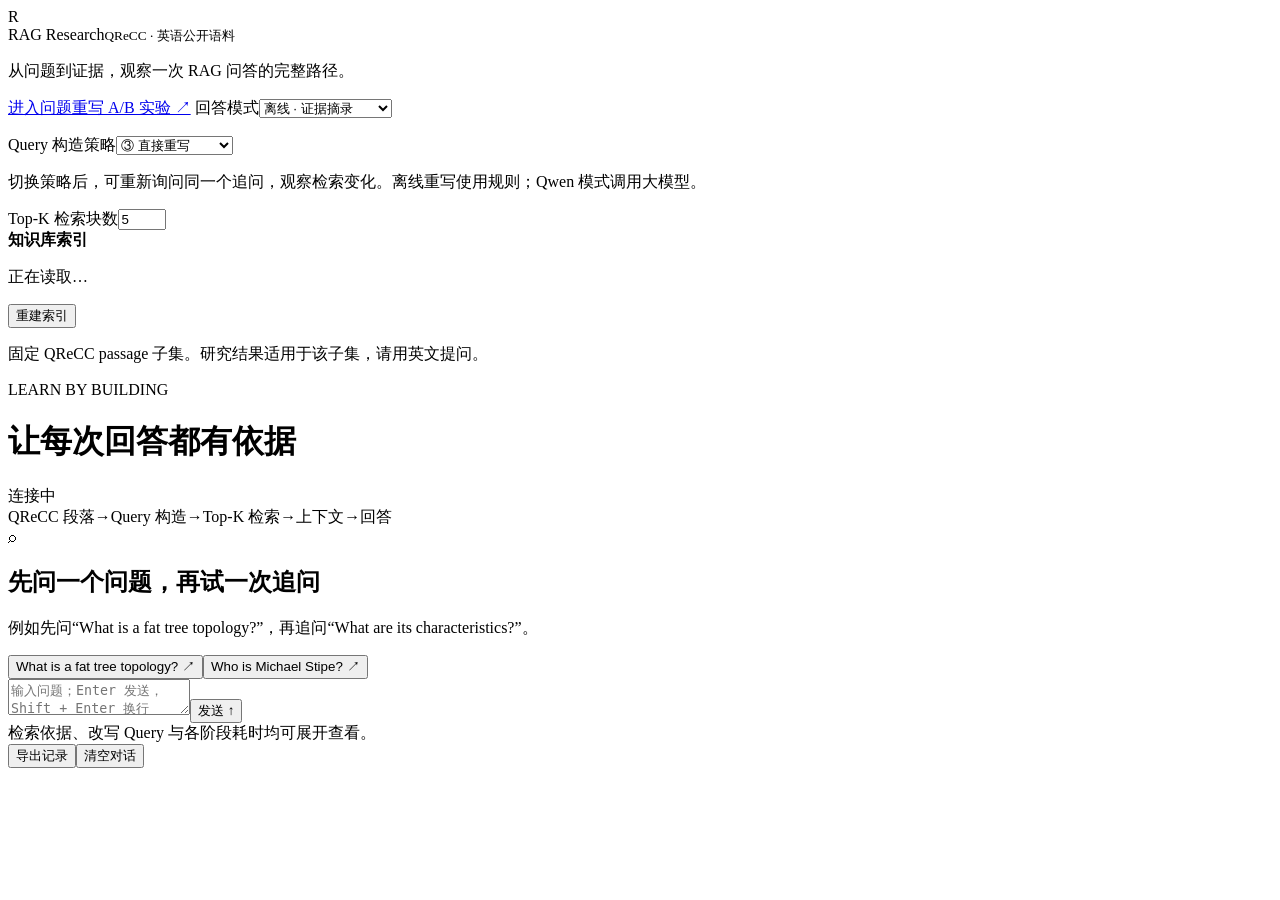
==== web/index.html @ 393206dc "Add RAG Research project" ====
<!doctype html>
<html lang="zh-CN">
<head>
  <meta charset="utf-8"><meta name="viewport" content="width=device-width,initial-scale=1">
  <title>RAG Research</title><link rel="stylesheet" href="/style.css">
  <script defer src="/app.js"></script>
</head>
<body>
  <aside>
    <div class="brand"><span class="logo">R</span><div>RAG Research<small>QReCC · 英语公开语料</small></div></div>
    <p class="intro">从问题到证据，观察一次 RAG 问答的完整路径。</p>
    <a class="lab-link" href="/rewrite">进入问题重写 A/B 实验 ↗</a>
    <label for="mode">回答模式</label><select id="mode"><option value="demo">离线 · 证据摘录</option><option value="ollama">Qwen · 大模型回答</option></select>
    <p id="modeHint" class="hint"></p>
    <label for="strategy">Query 构造策略</label><select id="strategy"><option value="current">① 仅当前问题</option><option value="history">② 历史直接拼接</option><option value="rewrite" selected>③ 直接重写</option><option value="structured">④ 结构化重写</option></select>
    <p class="hint">切换策略后，可重新询问同一个追问，观察检索变化。离线重写使用规则；Qwen 模式调用大模型。</p>
    <label for="topK">Top-K 检索块数</label><input id="topK" type="number" min="1" max="20" value="5">
    <div class="index-box"><strong>知识库索引</strong><p id="indexInfo">正在读取…</p><button id="rebuild" class="secondary">重建索引</button></div>
    <p class="footnote">固定 QReCC passage 子集。研究结果适用于该子集，请用英文提问。</p>
  </aside>
  <main>
    <header><div><span class="eyebrow">LEARN BY BUILDING</span><h1>让每次回答都有依据</h1></div><span id="badge" class="badge">连接中</span></header>
    <div class="flow"><span>QReCC 段落</span><b>→</b><span>Query 构造</span><b>→</b><span>Top-K 检索</span><b>→</b><span>上下文</span><b>→</b><span>回答</span></div>
    <div id="notice" role="status" class="notice"></div>
    <section id="conversation" aria-live="polite">
      <div id="welcome" class="welcome"><span class="welcome-icon">⌕</span><h2>先问一个问题，再试一次追问</h2><p>例如先问“What is a fat tree topology?”，再追问“What are its characteristics?”。</p><div class="examples"><button data-question="What is a fat tree topology?">What is a fat tree topology? ↗</button><button data-question="Who is Michael Stipe?">Who is Michael Stipe? ↗</button></div></div>
    </section>
    <form id="questionForm"><textarea id="question" rows="2" maxlength="2000" placeholder="输入问题；Enter 发送，Shift + Enter 换行" required aria-label="问题"></textarea><button id="send" type="submit">发送 ↑</button></form>
    <footer><span>检索依据、改写 Query 与各阶段耗时均可展开查看。</span><div><button id="export" class="text-btn">导出记录</button><button id="clear" class="text-btn">清空对话</button></div></footer>
  </main>
</body></html>
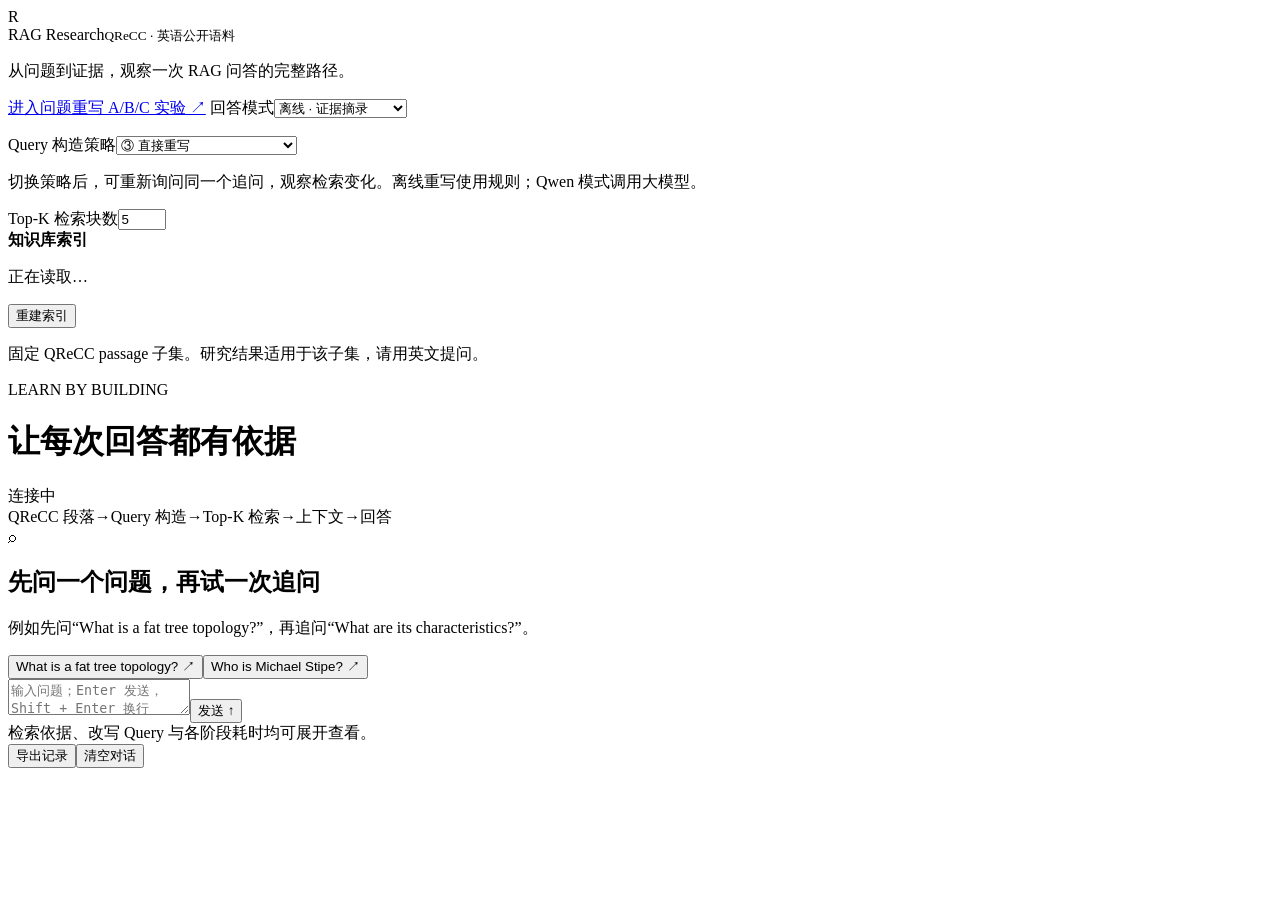
==== commit a3a3d038: "Add CompCQR comparison and refresh project documentation" ====
--- a/web/index.html
+++ b/web/index.html
@@ -1,31 +1,31 @@
-<!doctype html>
-<html lang="zh-CN">
-<head>
-  <meta charset="utf-8"><meta name="viewport" content="width=device-width,initial-scale=1">
-  <title>RAG Research</title><link rel="stylesheet" href="/style.css">
-  <script defer src="/app.js"></script>
-</head>
-<body>
-  <aside>
-    <div class="brand"><span class="logo">R</span><div>RAG Research<small>QReCC · 英语公开语料</small></div></div>
-    <p class="intro">从问题到证据，观察一次 RAG 问答的完整路径。</p>
-    <a class="lab-link" href="/rewrite">进入问题重写 A/B 实验 ↗</a>
-    <label for="mode">回答模式</label><select id="mode"><option value="demo">离线 · 证据摘录</option><option value="ollama">Qwen · 大模型回答</option></select>
-    <p id="modeHint" class="hint"></p>
-    <label for="strategy">Query 构造策略</label><select id="strategy"><option value="current">① 仅当前问题</option><option value="history">② 历史直接拼接</option><option value="rewrite" selected>③ 直接重写</option><option value="structured">④ 结构化重写</option></select>
-    <p class="hint">切换策略后，可重新询问同一个追问，观察检索变化。离线重写使用规则；Qwen 模式调用大模型。</p>
-    <label for="topK">Top-K 检索块数</label><input id="topK" type="number" min="1" max="20" value="5">
-    <div class="index-box"><strong>知识库索引</strong><p id="indexInfo">正在读取…</p><button id="rebuild" class="secondary">重建索引</button></div>
-    <p class="footnote">固定 QReCC passage 子集。研究结果适用于该子集，请用英文提问。</p>
-  </aside>
-  <main>
-    <header><div><span class="eyebrow">LEARN BY BUILDING</span><h1>让每次回答都有依据</h1></div><span id="badge" class="badge">连接中</span></header>
-    <div class="flow"><span>QReCC 段落</span><b>→</b><span>Query 构造</span><b>→</b><span>Top-K 检索</span><b>→</b><span>上下文</span><b>→</b><span>回答</span></div>
-    <div id="notice" role="status" class="notice"></div>
-    <section id="conversation" aria-live="polite">
-      <div id="welcome" class="welcome"><span class="welcome-icon">⌕</span><h2>先问一个问题，再试一次追问</h2><p>例如先问“What is a fat tree topology?”，再追问“What are its characteristics?”。</p><div class="examples"><button data-question="What is a fat tree topology?">What is a fat tree topology? ↗</button><button data-question="Who is Michael Stipe?">Who is Michael Stipe? ↗</button></div></div>
-    </section>
-    <form id="questionForm"><textarea id="question" rows="2" maxlength="2000" placeholder="输入问题；Enter 发送，Shift + Enter 换行" required aria-label="问题"></textarea><button id="send" type="submit">发送 ↑</button></form>
-    <footer><span>检索依据、改写 Query 与各阶段耗时均可展开查看。</span><div><button id="export" class="text-btn">导出记录</button><button id="clear" class="text-btn">清空对话</button></div></footer>
-  </main>
-</body></html>
+<!doctype html>
+<html lang="zh-CN">
+<head>
+  <meta charset="utf-8"><meta name="viewport" content="width=device-width,initial-scale=1">
+  <title>RAG Research</title><link rel="stylesheet" href="/style.css">
+  <script defer src="/app.js"></script>
+</head>
+<body>
+  <aside>
+    <div class="brand"><span class="logo">R</span><div>RAG Research<small>QReCC · 英语公开语料</small></div></div>
+    <p class="intro">从问题到证据，观察一次 RAG 问答的完整路径。</p>
+    <a class="lab-link" href="/rewrite">进入问题重写 A/B/C 实验 ↗</a>
+    <label for="mode">回答模式</label><select id="mode"><option value="demo">离线 · 证据摘录</option><option value="ollama">Qwen · 大模型回答</option></select>
+    <p id="modeHint" class="hint"></p>
+    <label for="strategy">Query 构造策略</label><select id="strategy"><option value="current">① 仅当前问题</option><option value="history">② 历史直接拼接</option><option value="rewrite" selected>③ 直接重写</option><option value="structured">④ 结构化重写</option><option value="compcqr">⑤ C · CompCQR 组合查询</option></select>
+    <p class="hint">切换策略后，可重新询问同一个追问，观察检索变化。离线重写使用规则；Qwen 模式调用大模型。</p>
+    <label for="topK">Top-K 检索块数</label><input id="topK" type="number" min="1" max="20" value="5">
+    <div class="index-box"><strong>知识库索引</strong><p id="indexInfo">正在读取…</p><button id="rebuild" class="secondary">重建索引</button></div>
+    <p class="footnote">固定 QReCC passage 子集。研究结果适用于该子集，请用英文提问。</p>
+  </aside>
+  <main>
+    <header><div><span class="eyebrow">LEARN BY BUILDING</span><h1>让每次回答都有依据</h1></div><span id="badge" class="badge">连接中</span></header>
+    <div class="flow"><span>QReCC 段落</span><b>→</b><span>Query 构造</span><b>→</b><span>Top-K 检索</span><b>→</b><span>上下文</span><b>→</b><span>回答</span></div>
+    <div id="notice" role="status" class="notice"></div>
+    <section id="conversation" aria-live="polite">
+      <div id="welcome" class="welcome"><span class="welcome-icon">⌕</span><h2>先问一个问题，再试一次追问</h2><p>例如先问“What is a fat tree topology?”，再追问“What are its characteristics?”。</p><div class="examples"><button data-question="What is a fat tree topology?">What is a fat tree topology? ↗</button><button data-question="Who is Michael Stipe?">Who is Michael Stipe? ↗</button></div></div>
+    </section>
+    <form id="questionForm"><textarea id="question" rows="2" maxlength="2000" placeholder="输入问题；Enter 发送，Shift + Enter 换行" required aria-label="问题"></textarea><button id="send" type="submit">发送 ↑</button></form>
+    <footer><span>检索依据、改写 Query 与各阶段耗时均可展开查看。</span><div><button id="export" class="text-btn">导出记录</button><button id="clear" class="text-btn">清空对话</button></div></footer>
+  </main>
+</body></html>
